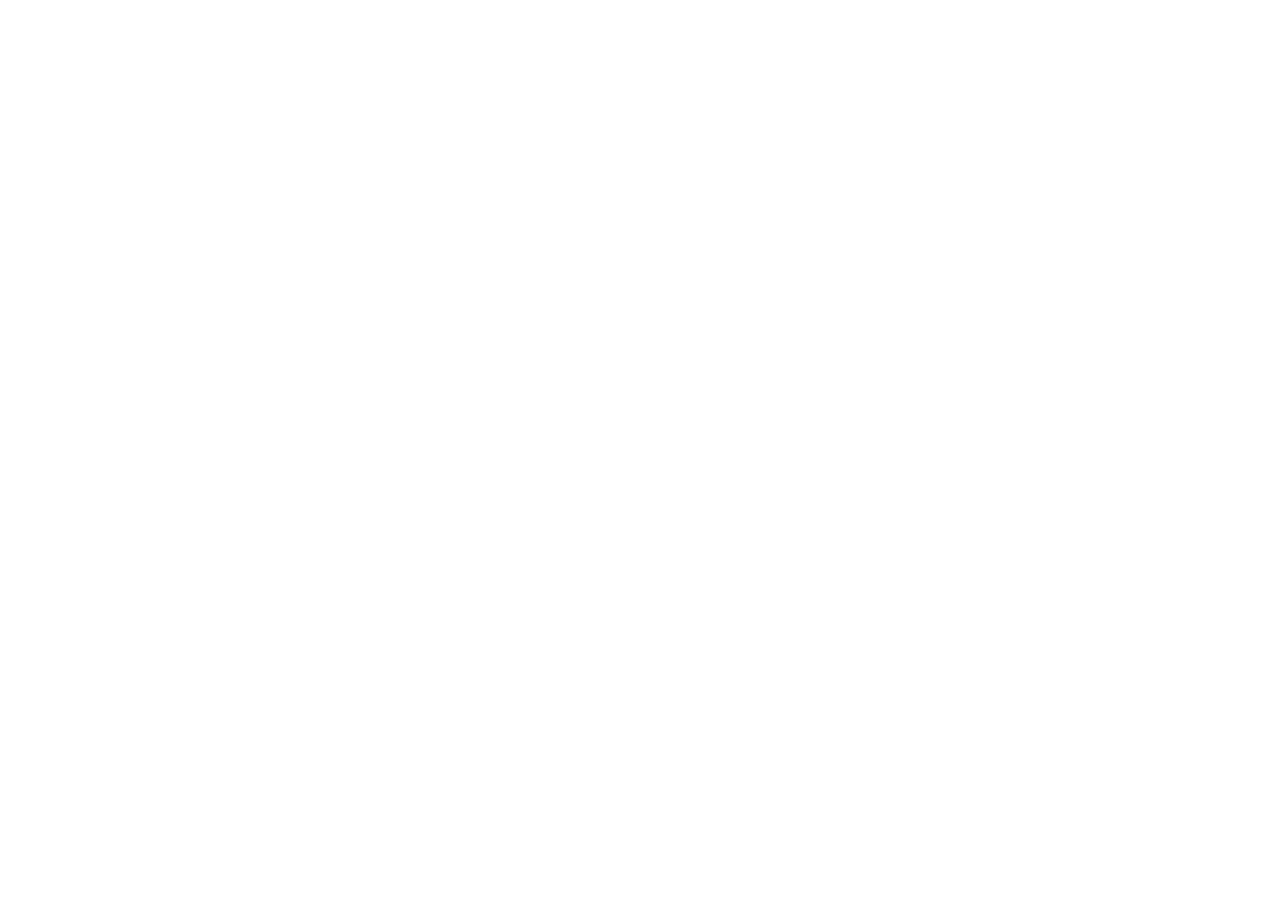
==== webtech_labXM_MID/index.html @ 01f64732 "lab xm" ====
<!DOCTYPE html>
<html>
<head>
    <title>Easy Tic-Tac-Toe</title>
    <style>
        /* Centering everything on the screen */
        body {
            font-family: 'Arial', sans-serif;
            display: flex;
            flex-direction: column;
            align-items: center;
            
        }

.reset-btn {
            
        }

<body>

    <div class="status" id="statusText">Player X's Turn</div>

    
    <div class="grid" id="board">
        <div class="cell" id="0"></div>
        <div class="cell" id="1"></div>
        <div class="cell" id="2"></div>
        <div class="cell" id="3"></div>
        <div class="cell" id="4"></div>
        <div class="cell" id="5"></div>
        <div class="cell" id="6"></div>
        <div class="cell" id="7"></div>
        <div class="cell" id="8"></div>
    </div>

    <button class="reset-btn" id="resetBtn">Restart Game</button>

</body>
</html>
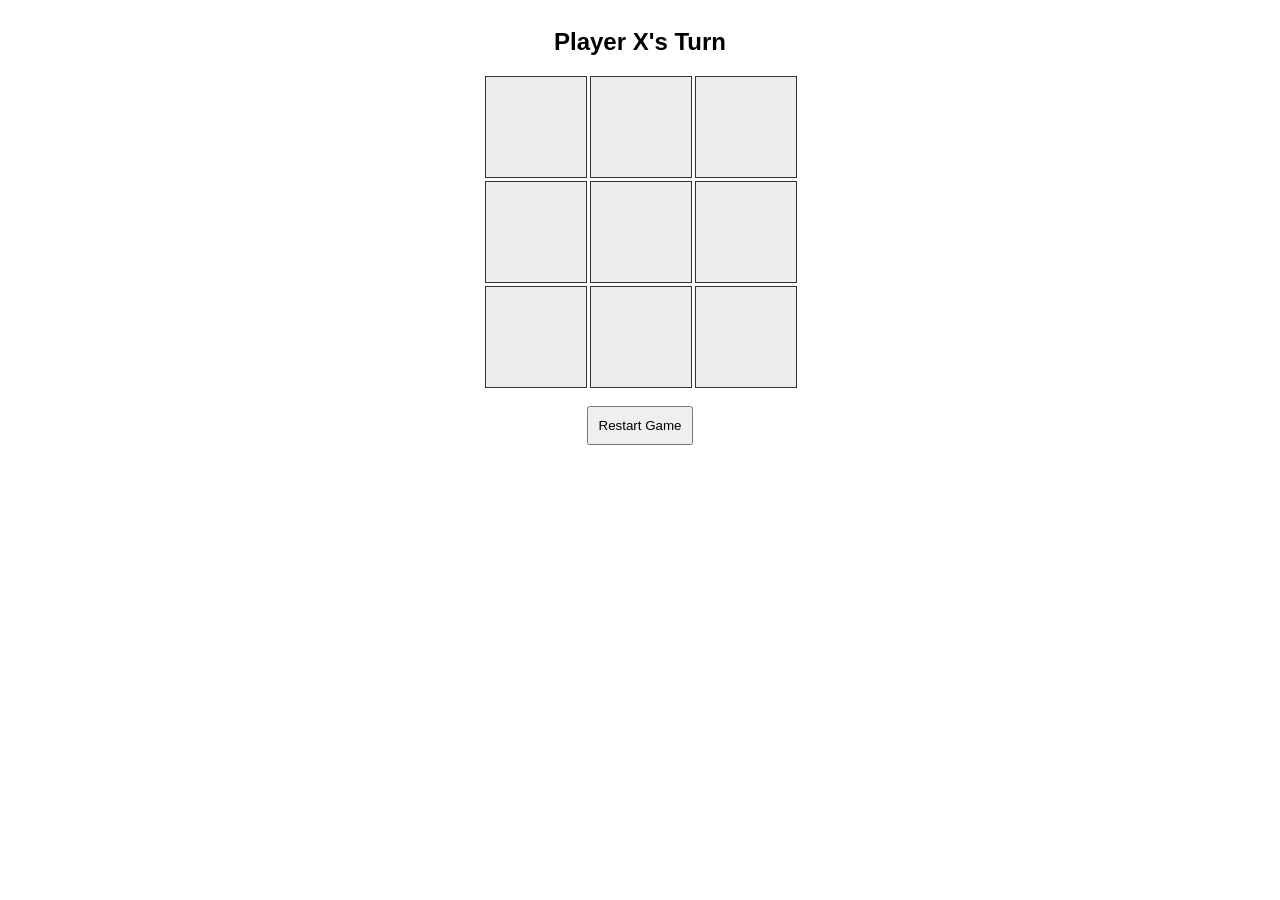
==== commit 36987e4f: "lab xm" ====
--- a/webtech_labXM_MID/index.html
+++ b/webtech_labXM_MID/index.html
@@ -1,39 +1,47 @@
 <!DOCTYPE html>
 <html>
 <head>
-    <title>Easy Tic-Tac-Toe</title>
+    <title>Simple Tic Tac Toe</title>
     <style>
-        /* Centering everything on the screen */
-        body {
-            font-family: 'Arial', sans-serif;
-            display: flex;
-            flex-direction: column;
-            align-items: center;
-            
+        body { font-family: sans-serif; display: flex; flex-direction: column; align-items: center; }
+        .status { margin: 20px; font-size: 24px; font-weight: bold; }
+        
+        /* The Grid */
+        .board { 
+            display: grid; 
+            grid-template-columns: repeat(3, 100px); 
+            grid-template-rows: repeat(3, 100px); 
+            gap: 5px; 
         }
 
-.reset-btn {
-            
+        .square { 
+            width: 100px; height: 100px; 
+            background: #eee; border: 1px solid #333;
+            display: flex; align-items: center; justify-content: center;
+            font-size: 40px; cursor: pointer; 
         }
 
+        button { margin-top: 20px; padding: 10px; cursor: pointer; }
+    </style>
+</head>
 <body>
 
-    <div class="status" id="statusText">Player X's Turn</div>
+    <div class="status" id="message">Player X's Turn</div>
 
-    
-    <div class="grid" id="board">
-        <div class="cell" id="0"></div>
-        <div class="cell" id="1"></div>
-        <div class="cell" id="2"></div>
-        <div class="cell" id="3"></div>
-        <div class="cell" id="4"></div>
-        <div class="cell" id="5"></div>
-        <div class="cell" id="6"></div>
-        <div class="cell" id="7"></div>
-        <div class="cell" id="8"></div>
+    <div class="board">
+        <div class="square" id="0" onclick="play(0)"></div>
+        <div class="square" id="1" onclick="play(1)"></div>
+        <div class="square" id="2" onclick="play(2)"></div>
+        <div class="square" id="3" onclick="play(3)"></div>
+        <div class="square" id="4" onclick="play(4)"></div>
+        <div class="square" id="5" onclick="play(5)"></div>
+        <div class="square" id="6" onclick="play(6)"></div>
+        <div class="square" id="7" onclick="play(7)"></div>
+        <div class="square" id="8" onclick="play(8)"></div>
     </div>
 
-    <button class="reset-btn" id="resetBtn">Restart Game</button>
+    <button onclick="reset()">Restart Game</button>
 
+    <script src="script.js"></script>
 </body>
 </html>
